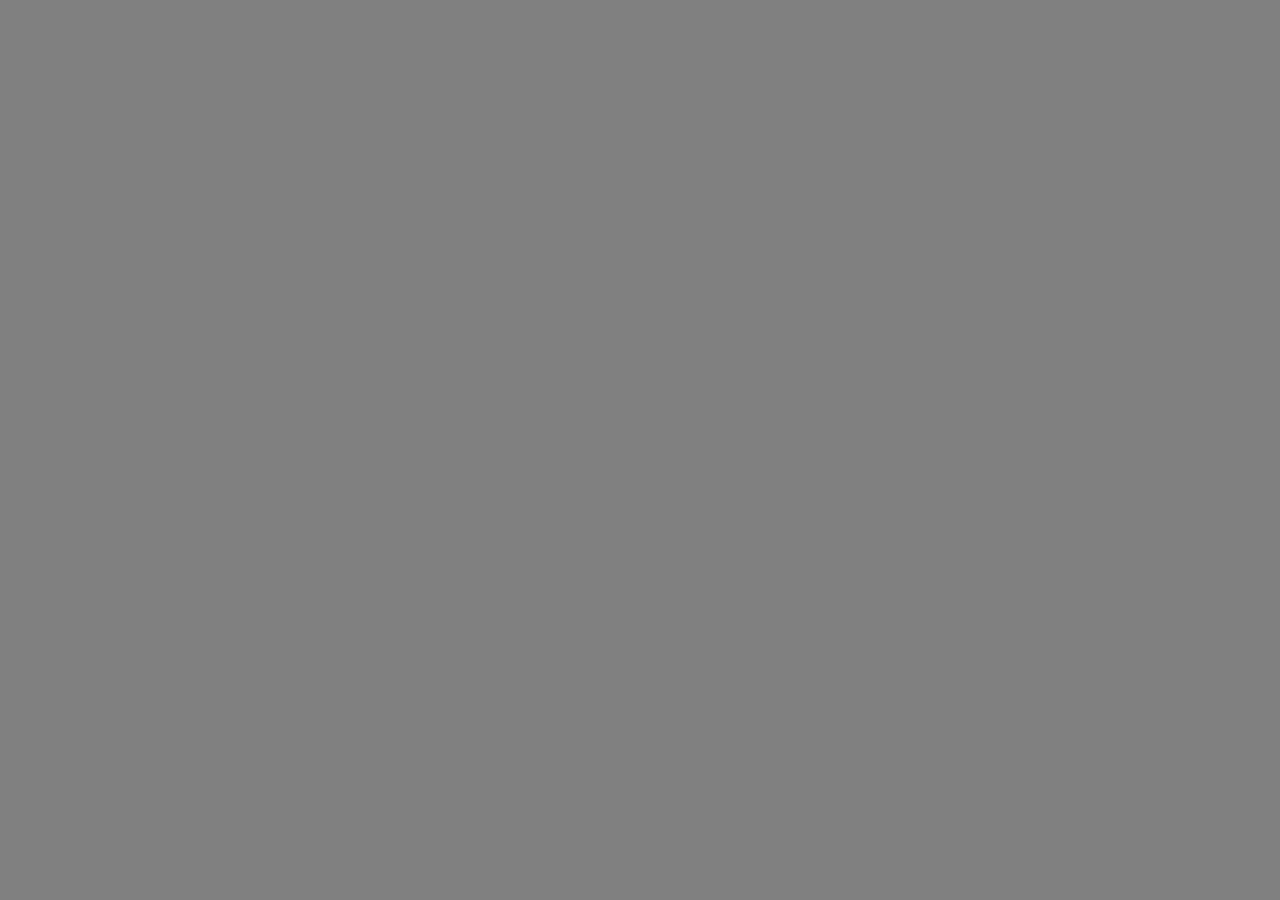
==== result.html @ 37ccb3b7 "busmall chart" ====
<!DOCTYPE html>
<html lang="en">
<head>
    <meta charset="UTF-8">
    <meta name="viewport" content="width=device-width, initial-scale=1.0">
    <meta http-equiv="X-UA-Compatible" content="ie=edge">
    <title>result!</title>
    <link rel="stylesheet" href="style.css">
    <script type="text/javascript" src="https://cdn.jsdelivr.net/npm/chart.js@2.8.0/dist/Chart.min.js"></script>
</head>
<body>
    <canvas id="results"></canvas>
    <span id="results"></span>
    <script type="module" src="results.js"></script>
</body>
</html>
---- style.css ----
body  {
    background-color: gray;
}
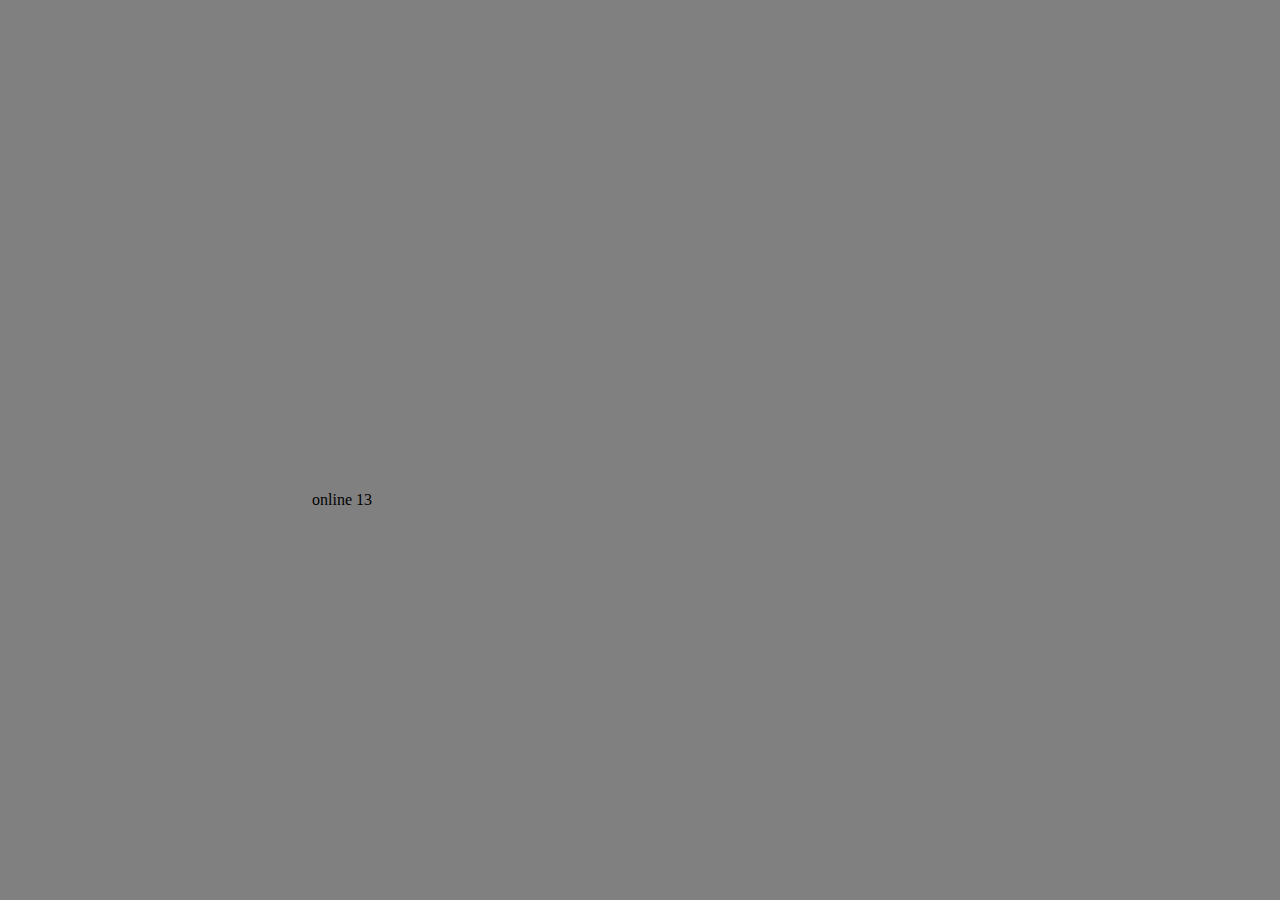
==== commit e86f8d4c: "busmall update2" ====
--- a/result.html
+++ b/result.html
@@ -8,9 +8,11 @@
     <link rel="stylesheet" href="style.css">
     <script type="text/javascript" src="https://cdn.jsdelivr.net/npm/chart.js@2.8.0/dist/Chart.min.js"></script>
 </head>
+<canvas id="chartjs-1" class="chartjs" width="867" height="433" style="display: block; height: 347px; width: 694px;"></canvas>
+<canvas id="results"></canvas>
+<span id="results"></span>
 <body>
-    <canvas id="results"></canvas>
-    <span id="results"></span>
+   online 13
     <script type="module" src="results.js"></script>
 </body>
 </html>